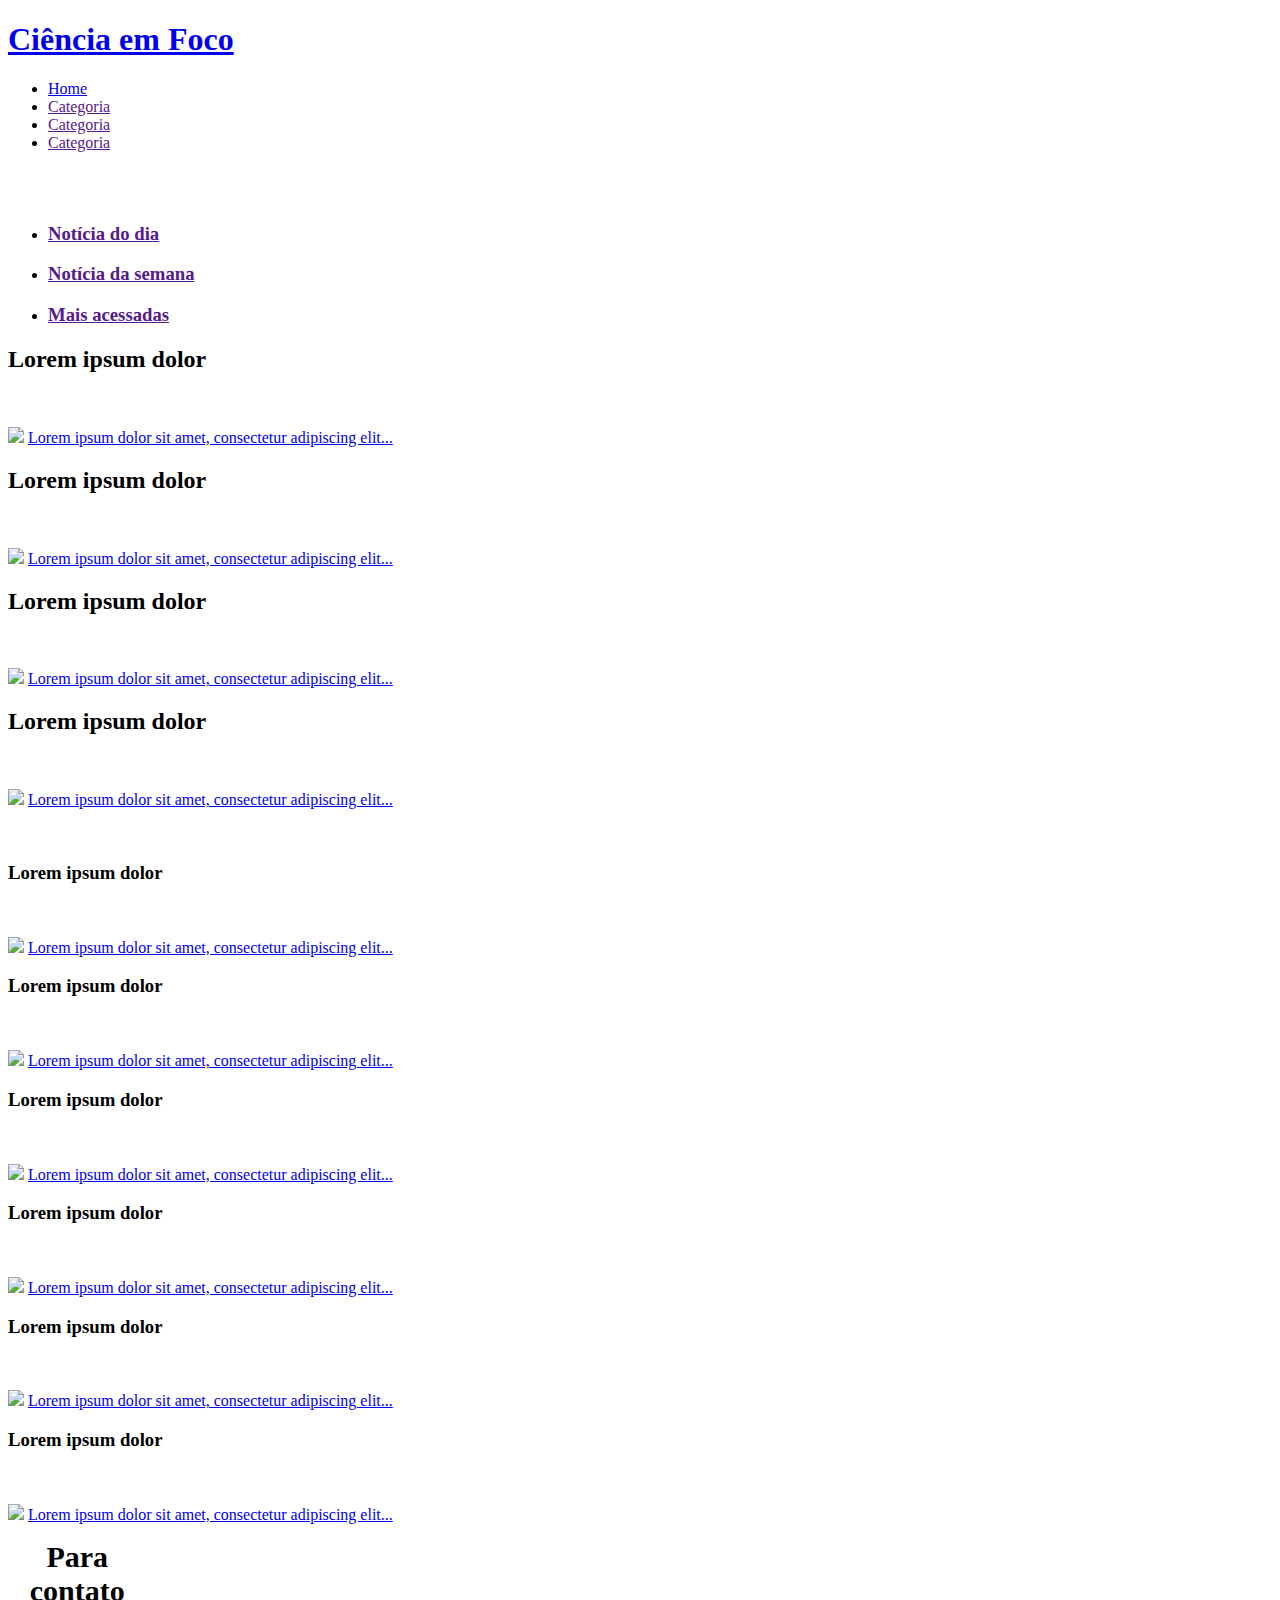
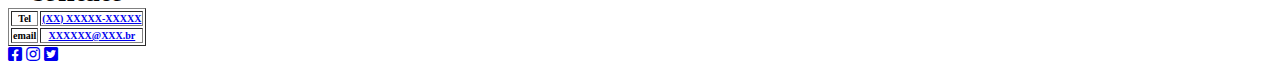
==== index.html @ 7e8da39b "java  e  json" ====
<!DOCTYPE html>
<html lang="pt-br">

<head>
    <meta name="author" content="Guilherme Oliveira">
    <meta charset="UTF-8">
    <meta name="viewport" content="width=device-width, initial-scale=1.0">
    <meta http-equiv="X-UA-Compatible" content="ie=edge">
    <meta name="Co~encia em Foco" content="Trabalho DIW">
    <meta name="keywords" content="saúde news, news, saúde, tis">
    <link rel="stylesheet" href="https://use.fontawesome.com/releases/v5.8.2/css/all.css">
    <link href="https://fonts.googleapis.com/css?family=Open+Sans|Oswald|Roboto+Slab" rel="stylesheet">
    <link rel="stylesheet" href="/estilos.css" >
    <script src="dbfake.js"></script>
    <title>Ciência em Foco</title>
</head>
<body>
    <header>
        <div class="Logo">
            <!----LOGO DO SITE------>
            <h1 ><a href="index.html">Ciência em Foco</h1>
            </a>

        </div>
        <!----MENU DO SITE----->
        <nav class="Menu">
            <ul>
                <li><a href="index.html">Home</a></li>
                <li><a href="">Categoria </a></li>
                <li><a href="">Categoria </a></li>
                <li><a href="">Categoria </a></li>
            </ul>
        </nav>
    </header><br><br>

    <main class="noticias">

         <!----MAIS ACESSADAS---->
            <aside>
                <ul>
                    <li>
                        <h3><a href="">Notícia do dia</a></h3>
                    </li>
                    <li>
                        <h3><a href="">Notícia da semana</a></h3>
                    </li>
                    <li>
                        <h3><a href="">Mais acessadas</a></h3>
                    </li>
                </ul>
            </aside>

        
        <!-----SLIDER----->
        <nav class="slider">
            <div>
                <div id="lista-noticias1"></div>
            </div>
        </nav>
        <br>
     

        <!----NOTÍCIAS SECUNDARIAS---->
        <div class="noticias_secundarias">
            <div id="lista-noticias2">
        </div>
       

    </main>

    <footer>
        <!----RODAPÉ---->
        <table border="1">
            <caption><b style="font-size: 30px">Para contato</b></caption>
            <tr style="font-size: 10px">
                <th>Tel</th>
                <th><a href="tel:" >(XX) XXXXX-XXXXX</a></th>
            </tr>
            <tr style="font-size: 10px">
                <th>email</th>
                <th><a href="email: "> XXXXXX@XXX.br</a></th>
            </tr>
        </table>
        <div class="rede_sociais">
            <a href="#"><i class="fab fa-facebook-square"></i></a>
            <a href="#"><i class="fab fa-instagram"></i></a>
            <a href="#"><i class="fab fa-twitter-square"></i></a>
        </div>
    </footer>

    <script>
        var not1 = '';
        for (i = 0; i < db1.noti.length; i++) {
            not1 += ` <h2> ${db1.noti[i].titulo}</h2> <br> <p><img src="${db1.noti[i].imagem}" <br> <a href="noticia.html">${db1.noti[i].descricao}</a></p>`;
        }
        document.getElementById('lista-noticias1').innerHTML = not1

        var not2 = '';
        for (i = 0; i < db2.noti.length; i++) {
            not2 += ` <h3> ${db2.noti[i].titulo} </h3> <br> <p><img src="${db2.noti[i].imagem}" <br> <a href="noticia.html">${db2.noti[i].descricao}</a></p>`;
        }
        document.getElementById('lista-noticias2').innerHTML = not2;

    </script>

</body>
</html>
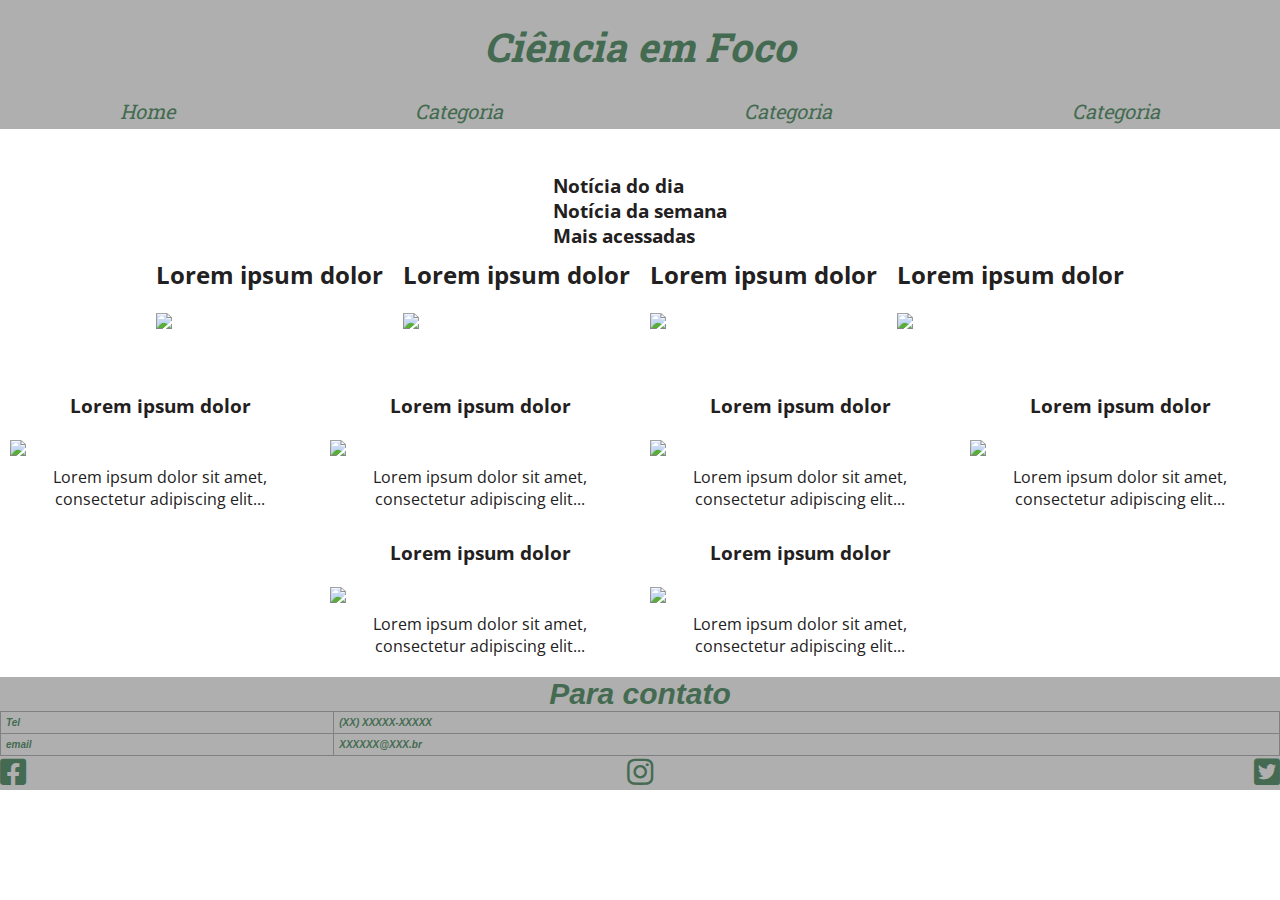
==== commit 120a179d: "fix erros" ====
--- a/index.html
+++ b/index.html
@@ -52,19 +52,13 @@
 
         
         <!-----SLIDER----->
-        <nav class="slider">
-            <div>
-                <div id="lista-noticias1"></div>
-            </div>
-        </nav>
-        <br>
+        <nav class="slider" id="lista-noticias1"></nav>
+        <br><br>
      
 
         <!----NOTÍCIAS SECUNDARIAS---->
-        <div class="noticias_secundarias">
-            <div id="lista-noticias2">
-        </div>
-       
+            <div class="noticias_secundarias" id="lista-noticias2"></div>
+
 
     </main>
 
@@ -91,13 +85,13 @@
     <script>
         var not1 = '';
         for (i = 0; i < db1.noti.length; i++) {
-            not1 += ` <h2> ${db1.noti[i].titulo}</h2> <br> <p><img src="${db1.noti[i].imagem}" <br> <a href="noticia.html">${db1.noti[i].descricao}</a></p>`;
+            not1 += `<div> <a href="noticia.html"><h2>${db1.noti[i].titulo}</h2> <br> <img src="${db1.noti[i].imagem}"></a></div>`;
         }
         document.getElementById('lista-noticias1').innerHTML = not1
 
         var not2 = '';
         for (i = 0; i < db2.noti.length; i++) {
-            not2 += ` <h3> ${db2.noti[i].titulo} </h3> <br> <p><img src="${db2.noti[i].imagem}" <br> <a href="noticia.html">${db2.noti[i].descricao}</a></p>`;
+            not2 += ` <div> <a href="noticia.html"><h3> ${db2.noti[i].titulo} </h3> <br> <img src="${db2.noti[i].imagem}" <br> <div class="aorg">${db2.noti[i].descricao}</a></div> </div>`;
         }
         document.getElementById('lista-noticias2').innerHTML = not2;
 
--- a/estilos.css
+++ b/estilos.css
@@ -0,0 +1,168 @@
+/* RESET / GERAL */
+
+body, h1, h2, h3, h4, p, ul, li, a{
+    padding: 0px;
+    margin: 0px;
+}
+
+body {
+    font-family: "Open Sans", Arial, Helvetica, sans-serif;
+    color: rgb(34, 32, 32);
+}
+
+ul {
+    list-style: none;
+}
+
+a{
+    text-decoration: none;
+    color: rgb(34, 32, 32);
+}
+
+img {
+    display: block;
+    max-width: 100%;
+}
+
+* {
+box-sizing: border-box;
+}
+
+/* HEADER */
+
+header {
+    font-family:  "Roboto Slab", Arial, Helvetica, sans-serif;
+    font-style: italic;
+    font-size: 20px;
+    display: flex;
+    justify-content: center;
+    flex-wrap: wrap;
+    flex-direction: column;
+    background-color: rgb(175, 175, 175);
+    padding-bottom: 0;
+}
+
+.Logo {
+    display: flex;
+    text-align: center;
+    justify-content: center;
+    padding: 20px;
+}
+
+.Logo h1 a {
+    color:  rgb(68, 107, 81);;
+}
+
+.Menu ul li{
+    display:flex;
+    flex-direction: column;
+    text-align: center;
+    padding: 5px;
+}
+
+.Menu ul li a {
+    color:  rgb(68, 107, 81);
+}
+
+.Menu ul li a:hover {
+    background-color: rgb(133, 125, 125);
+}
+
+/* BODY */
+
+aside {
+    display: flex;
+    justify-content: center;
+}
+
+.slider{
+    display: flex;
+    flex-wrap: wrap;
+    justify-content: center;
+}
+
+.slider > div {
+    padding: 10px 10px;
+}
+
+.slider h2{
+    text-align: center;
+}
+
+.slider img{ 
+    margin: 0 auto;
+}
+
+.noticias_secundarias {
+    display: flex;
+    flex-wrap: wrap;
+   justify-content: center;
+}
+
+.noticias_secundarias div {
+    padding: 10px;
+}
+
+.noticias_secundarias h3 {
+    text-align: center;
+
+}
+.noticias_secundarias img {
+    margin: 0 auto;
+}
+.aorg {
+    width: 300px;
+    text-align: center;
+ 
+}
+
+/* FOOTER */
+
+ footer {
+    font-family: "Cormorant Unicase", Arial, Helvetica, sans-serif;
+    font-style: italic;
+    font-size: 20px;
+    background-color:  rgb(175, 175, 175);
+    color: rgb(68, 107, 81);
+ }
+
+ footer a {
+     color:  rgb(68, 107, 81);
+ }
+ table {
+    border-collapse: collapse;
+    width: 100%;
+    display: flexbox;
+    flex-direction: column;
+    flex: 1;
+  }
+  
+  th, td {
+    text-align: left;
+    padding: 5px;
+  }
+  
+  th {
+    background-color: rgb (175, 175, 175);
+    color: rgb(68, 107, 81);
+  }
+
+  .rede_sociais {
+      display: flex;
+      justify-content: space-between;
+      font-size:  30px;
+  }
+
+
+  /* MEDIA QUERY */
+  
+  @media screen and (min-width: 769px) {
+
+    .Menu ul {
+        display: flex;
+        flex-direction: row;
+        justify-content: space-around;
+        flex-grow: 1;
+    }
+
+  }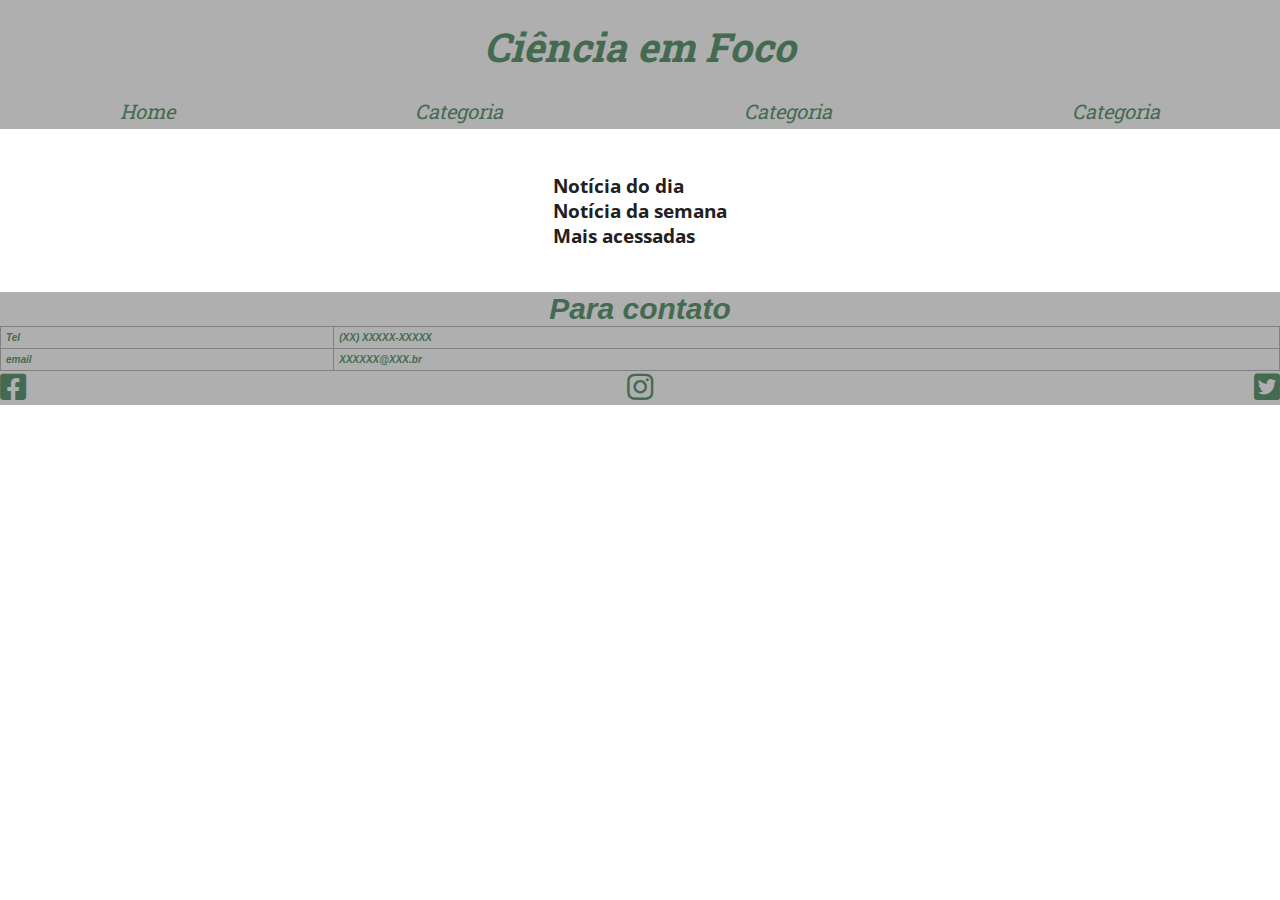
==== commit 80432a62: "ajax" ====
--- a/index.html
+++ b/index.html
@@ -11,7 +11,7 @@
     <link rel="stylesheet" href="https://use.fontawesome.com/releases/v5.8.2/css/all.css">
     <link href="https://fonts.googleapis.com/css?family=Open+Sans|Oswald|Roboto+Slab" rel="stylesheet">
     <link rel="stylesheet" href="/estilos.css" >
-    <script src="dbfake.js"></script>
+
     <title>Ciência em Foco</title>
 </head>
 <body>
@@ -52,12 +52,16 @@
 
         
         <!-----SLIDER----->
-        <nav class="slider" id="lista-noticias1"></nav>
+        <div id="lista-noticias1">
+            <div class="slider"></div>
+        </div>
         <br><br>
      
 
         <!----NOTÍCIAS SECUNDARIAS---->
-            <div class="noticias_secundarias" id="lista-noticias2"></div>
+            <div id="lista-noticias2">
+                <div class="noticias_secundarias"></div>
+            </div>
 
 
     </main>
@@ -83,17 +87,50 @@
     </footer>
 
     <script>
-        var not1 = '';
-        for (i = 0; i < db1.noti.length; i++) {
-            not1 += `<div> <a href="noticia.html"><h2>${db1.noti[i].titulo}</h2> <br> <img src="${db1.noti[i].imagem}"></a></div>`;
+        var req1 = new XMLHttpRequest();
+        var url1 = 'https://newsapi.org/v2/top-headlines?country=br&category=science&pageSize=4&apiKey=ec8f347bce0646d3abc7f2f30d73c34d';
+
+        function processaDados1() {
+            var dados1 = JSON.parse (req1.responseText);
+            var saida1 = '';
+            for (i = 0; i < dados1.articles.length; i++) {
+                saida1 += `<div class="slider">
+                        <a href=""><h2>${dados1.articles[i].title} </h2>
+                        <img src="${dados1.articles[i].urlToImage}" alt="">
+                        </a></div>`
+            }
+            document.getElementById('lista-noticias1').innerHTML = saida1;
         }
-        document.getElementById('lista-noticias1').innerHTML = not1
 
-        var not2 = '';
-        for (i = 0; i < db2.noti.length; i++) {
-            not2 += ` <div> <a href="noticia.html"><h3> ${db2.noti[i].titulo} </h3> <br> <img src="${db2.noti[i].imagem}" <br> <div class="aorg">${db2.noti[i].descricao}</a></div> </div>`;
+        function getData1() {
+            req1.onload = processaDados1;
+            req1.open('GET', url1, true);
+            req1.send();
         }
-        document.getElementById('lista-noticias2').innerHTML = not2;
+
+        var req2 = new XMLHttpRequest();
+        var url2 = 'https://newsapi.org/v2/everything?q=science&language=pt&pageSize=6&apiKey=ec8f347bce0646d3abc7f2f30d73c34d';
+
+        function processaDados2() {
+            var dados2 = JSON.parse (req2.responseText);
+            var saida2 = '';
+            for (i = 0; i < dados2.articles.length; i++) {
+                saida2 += `<div class="noticias_secundarias">
+                        <a href=""><h2>${dados2.articles[i].title} </h2>
+                        <img src="${dados2.articles[i].urlToImage}" alt="">
+                        <p>${dados2.articles[i].description}</p>
+                        </a></div>`
+            }
+            document.getElementById('lista-noticias2').innerHTML = saida2;
+        }
+        function getData2() {
+            req2.onload = processaDados2;
+            req2.open('GET', url2, true);
+            req2.send();
+        }
+
+        getData2 ();
+        getData1 ();
 
     </script>
 
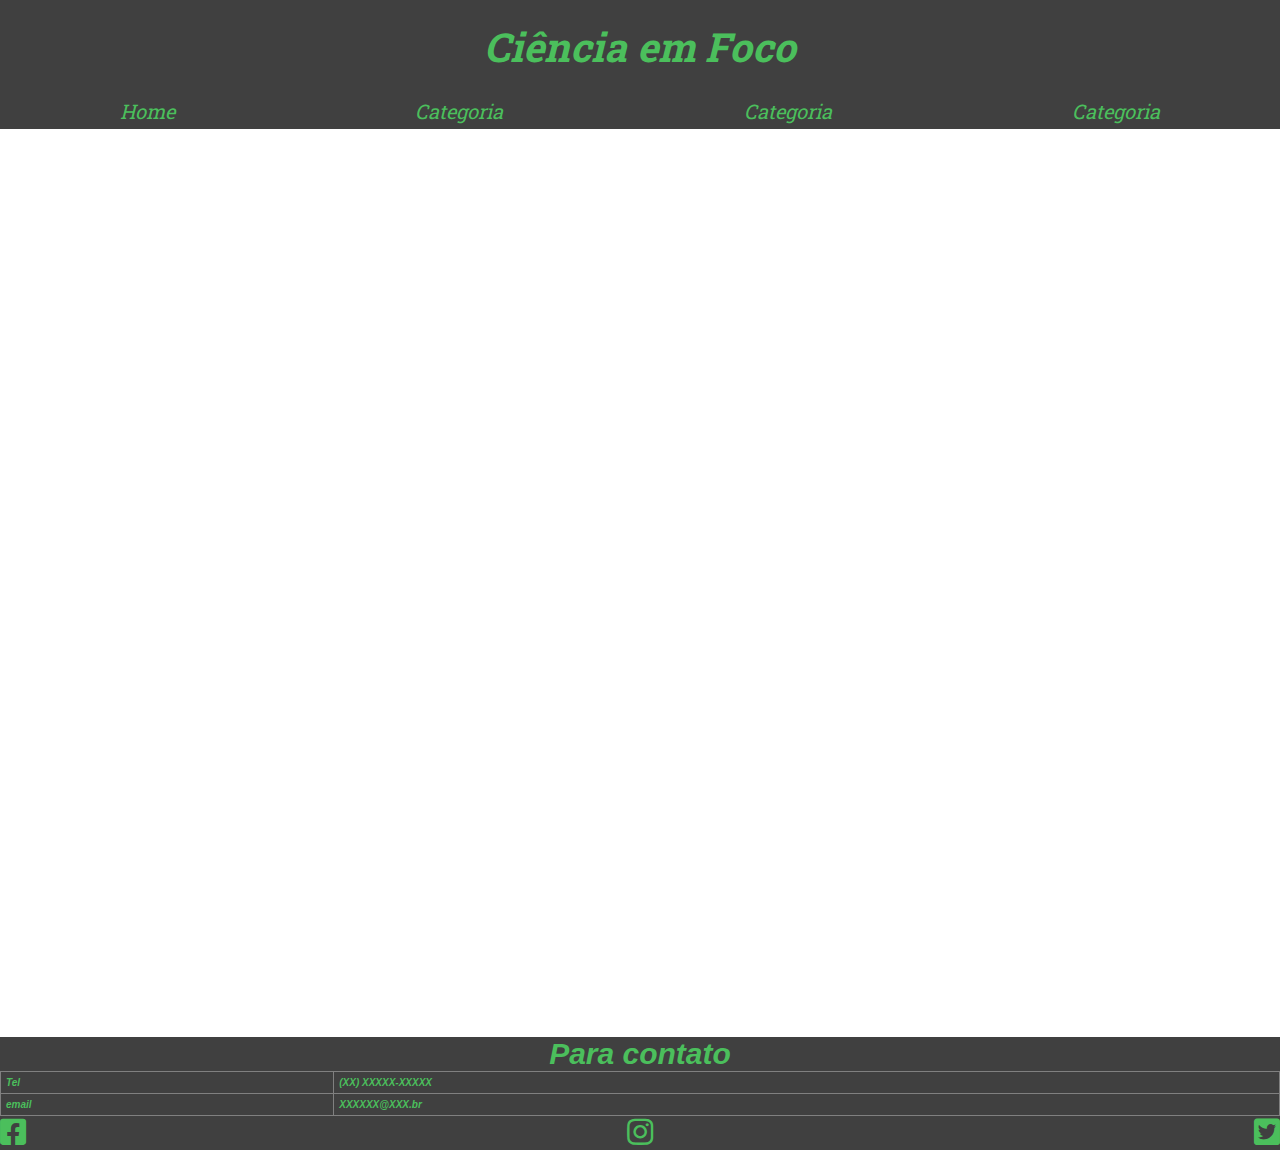
==== commit 84c28759: "fix_top" ====
--- a/index.html
+++ b/index.html
@@ -35,31 +35,15 @@
 
     <main class="noticias">
 
-         <!----MAIS ACESSADAS---->
-            <aside>
-                <ul>
-                    <li>
-                        <h3><a href="">Notícia do dia</a></h3>
-                    </li>
-                    <li>
-                        <h3><a href="">Notícia da semana</a></h3>
-                    </li>
-                    <li>
-                        <h3><a href="">Mais acessadas</a></h3>
-                    </li>
-                </ul>
-            </aside>
-
-        
         <!-----SLIDER----->
-        <div id="lista-noticias1">
+        <div id="lista-noticias1" class="org1">
             <div class="slider"></div>
         </div>
         <br><br>
      
 
         <!----NOTÍCIAS SECUNDARIAS---->
-            <div id="lista-noticias2">
+            <div id="lista-noticias2" class="org2">
                 <div class="noticias_secundarias"></div>
             </div>
 
@@ -95,7 +79,7 @@
             var saida1 = '';
             for (i = 0; i < dados1.articles.length; i++) {
                 saida1 += `<div class="slider">
-                        <a href=""><h2>${dados1.articles[i].title} </h2>
+                        <a href="noticiaslider.html?id=${i}"><h3>${dados1.articles[i].title} </h3>
                         <img src="${dados1.articles[i].urlToImage}" alt="">
                         </a></div>`
             }
@@ -116,7 +100,7 @@
             var saida2 = '';
             for (i = 0; i < dados2.articles.length; i++) {
                 saida2 += `<div class="noticias_secundarias">
-                        <a href=""><h2>${dados2.articles[i].title} </h2>
+                        <a href="noticiassec.html?id=${i}"><h3>${dados2.articles[i].title} </h3>
                         <img src="${dados2.articles[i].urlToImage}" alt="">
                         <p>${dados2.articles[i].description}</p>
                         </a></div>`
--- a/estilos.css
+++ b/estilos.css
@@ -7,7 +7,7 @@
 
 body {
     font-family: "Open Sans", Arial, Helvetica, sans-serif;
-    color: rgb(34, 32, 32);
+    color: #404040;
 }
 
 ul {
@@ -16,7 +16,7 @@
 
 a{
     text-decoration: none;
-    color: rgb(34, 32, 32);
+    color:#404040;
 }
 
 img {
@@ -38,7 +38,7 @@
     justify-content: center;
     flex-wrap: wrap;
     flex-direction: column;
-    background-color: rgb(175, 175, 175);
+    background-color:  #404040;
     padding-bottom: 0;
 }
 
@@ -50,7 +50,7 @@
 }
 
 .Logo h1 a {
-    color:  rgb(68, 107, 81);;
+    color: #4BBF5C;
 }
 
 .Menu ul li{
@@ -61,11 +61,11 @@
 }
 
 .Menu ul li a {
-    color:  rgb(68, 107, 81);
+    color:  #4BBF5C;
 }
 
 .Menu ul li a:hover {
-    background-color: rgb(133, 125, 125);
+    background-color: #404040;
 }
 
 /* BODY */
@@ -75,46 +75,52 @@
     justify-content: center;
 }
 
+.org1{
+    display: flex;
+    flex-wrap: wrap;
+    justify-content: center
+}
 .slider{
+    height: 320px;
+    width: 300px;
+    text-align: center;
+    padding: 5px;
+}
+
+.slider img{
+    width: 300px;
+    height: 200px;
+}
+
+.slider h3 {
+    width:300px;
+    height: 100px; 
+}
+
+.org2 {
     display: flex;
     flex-wrap: wrap;
     justify-content: center;
+    align-items: center;
 }
 
-.slider > div {
-    padding: 10px 10px;
+.noticias_secundarias{
+    height: 500px;
+    width: 300px;
+    text-align: center;
+    padding: 5px;
 }
 
-.slider h2{
-    text-align: center;
-}
-
-.slider img{ 
-    margin: 0 auto;
-}
-
-.noticias_secundarias {
-    display: flex;
-    flex-wrap: wrap;
-   justify-content: center;
-}
-
-.noticias_secundarias div {
-    padding: 10px;
+.noticias_secundarias img{
+    width: 300px;
+    height: 200px;
 }
 
 .noticias_secundarias h3 {
-    text-align: center;
+    width: 300px;
+    height: 100px;
+}
 
-}
-.noticias_secundarias img {
-    margin: 0 auto;
-}
-.aorg {
-    width: 300px;
-    text-align: center;
- 
-}
 
 /* FOOTER */
 
@@ -122,12 +128,12 @@
     font-family: "Cormorant Unicase", Arial, Helvetica, sans-serif;
     font-style: italic;
     font-size: 20px;
-    background-color:  rgb(175, 175, 175);
-    color: rgb(68, 107, 81);
+    background-color:  #404040;
+    color:#4BBF5C;
  }
 
  footer a {
-     color:  rgb(68, 107, 81);
+     color: #4BBF5C;
  }
  table {
     border-collapse: collapse;
@@ -144,7 +150,7 @@
   
   th {
     background-color: rgb (175, 175, 175);
-    color: rgb(68, 107, 81);
+    color: #4BBF5C;
   }
 
   .rede_sociais {
